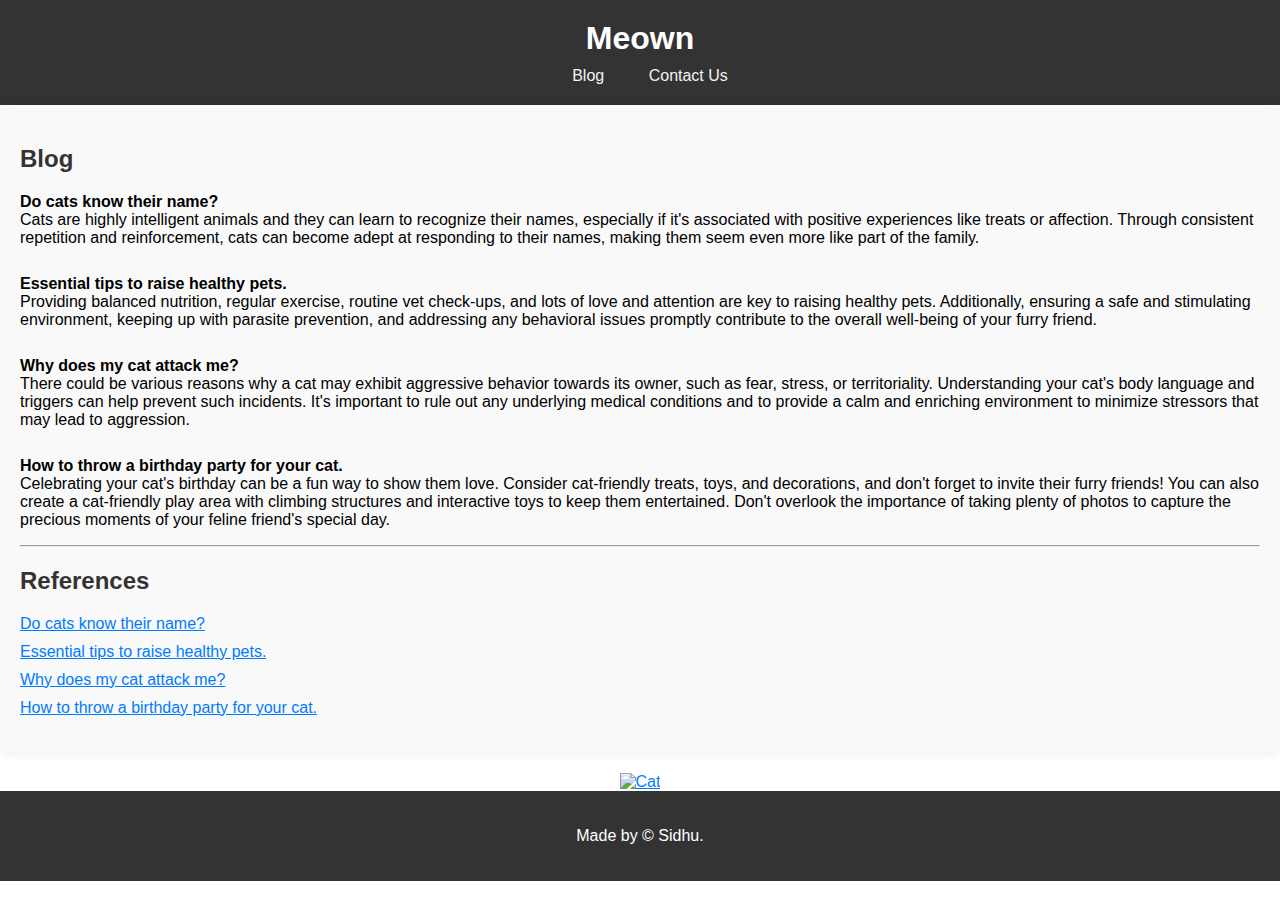
==== index.html @ b0084cfc "Update and rename index2.html to index.html" ====
<!DOCTYPE html>
<html lang="en">
<head>
  <meta charset="UTF-8">
  <meta name="viewport" content="width=device-width, initial-scale=1.0">
  <title>Meown Blog</title>
  <link rel="stylesheet" href="style2.css">
</head>
<body>
  <header>
    <h1>Meown</h1>
    <nav>
      <a href="index2.html">Blog</a>
      <a href="Contact.html">Contact Us</a>
    </nav>
  </header>
<div class="container" id="blog">
  <h2>Blog</h2>
  <ul>
    <li><strong id="name">Do cats know their name?</strong><br>      
      Cats are highly intelligent animals and they can learn to recognize their names,
      especially if it's associated with positive experiences like treats or affection.
      Through consistent repetition and reinforcement, cats can become adept at responding to their names,
      making them seem even more like part of the family.
    </li>
    <br>
    <li><strong id="tips">Essential tips to raise healthy pets.</strong><br>      
      Providing balanced nutrition, regular exercise, routine vet check-ups,
      and lots of love and attention are key to raising healthy pets. Additionally, 
      ensuring a safe and stimulating environment, keeping up with parasite prevention, 
      and addressing any behavioral issues promptly contribute to the overall well-being of your furry friend.
    </li>
    <br>
    <li><strong id="attack">Why does my cat attack me?</strong><br>      
      There could be various reasons why a cat may exhibit aggressive behavior towards 
      its owner, such as fear, stress, or territoriality. Understanding your cat's body language 
      and triggers can help prevent such incidents. It's important to rule out any underlying medical
      conditions and to provide a calm and enriching environment to minimize stressors that may lead to aggression.
    </li>
    <br>
    <li><strong id="party">How to throw a birthday party for your cat.</strong><br>      
      Celebrating your cat's birthday can be a fun way to show them love. Consider cat-friendly treats,
      toys, and decorations, and don't forget to invite their furry friends! You can also create a cat-friendly play area 
      with climbing structures and interactive toys to keep them entertained. Don't overlook the importance of taking plenty 
      of photos to capture the precious moments of your feline friend's special day.
    </li>
  </ul>
  <hr>
  <h2>References</h2>
  <ul>
    <li><a href="#name">Do cats know their name?</a></li>
    <li><a href="#tips">Essential tips to raise healthy pets.</a></li>
    <li><a href="#attack">Why does my cat attack me?</a></li>
    <li><a href="#party">How to throw a birthday party for your cat.</a></li>
  </ul>
</div>
<div class="image-container">
    <a href="https://images.pexels.com/photos/45170/kittens-cat-cat-puppy-rush-45170.jpeg?auto=compress&cs=tinysrgb&w=1260&h=750&dpr=2"><img src="https://images.pexels.com/photos/45170/kittens-cat-cat-puppy-rush-45170.jpeg?auto=compress&cs=tinysrgb&w=1260&h=750&dpr=2"" alt="Cat"></a>
</div>



  <footer>
    <p>Made by &copy; Sidhu.</p>
  </footer>
</body>
</html>
---- style2.css ----
body {
  font-family: Arial, sans-serif;
  margin: 0;
  padding: 0;
}
header, footer {
  background-color: #333;
  color: white;
  padding: 20px;
  text-align: center;
}

h1 {
  margin: 0;
}

nav {
  margin-top: 10px;
}

nav a {
  padding: 5px 10px;
  text-decoration: none;
  color: #f2f2f2;
  position: relative;
  margin-left: 20px;
}

nav a::before {
  content: '';
  position: absolute;
  bottom: 0;
  left: 0;
  width: 0;
  height: 2px;
  background-color: #f2f2f2;
  transition: width 0.3s;
}

nav a:hover::before {
  width: 100%;
}

.container {
  padding: 20px;
  background-color: #f9f9f9;
  border-radius: 10px;
  box-shadow: 0 0 10px rgba(0, 0, 0, 0.1);
}

.image-container {
  text-align: center;
  margin-top: 20px;
}

.image-container img {
      width: 300px; 
      height: auto; 
    }

h2 {
  color: #333;
}

a {
  color: #007bff;
}

ul {
  list-style-type: none;
  padding: 0;
}

li {
  margin-bottom: 10px;
}
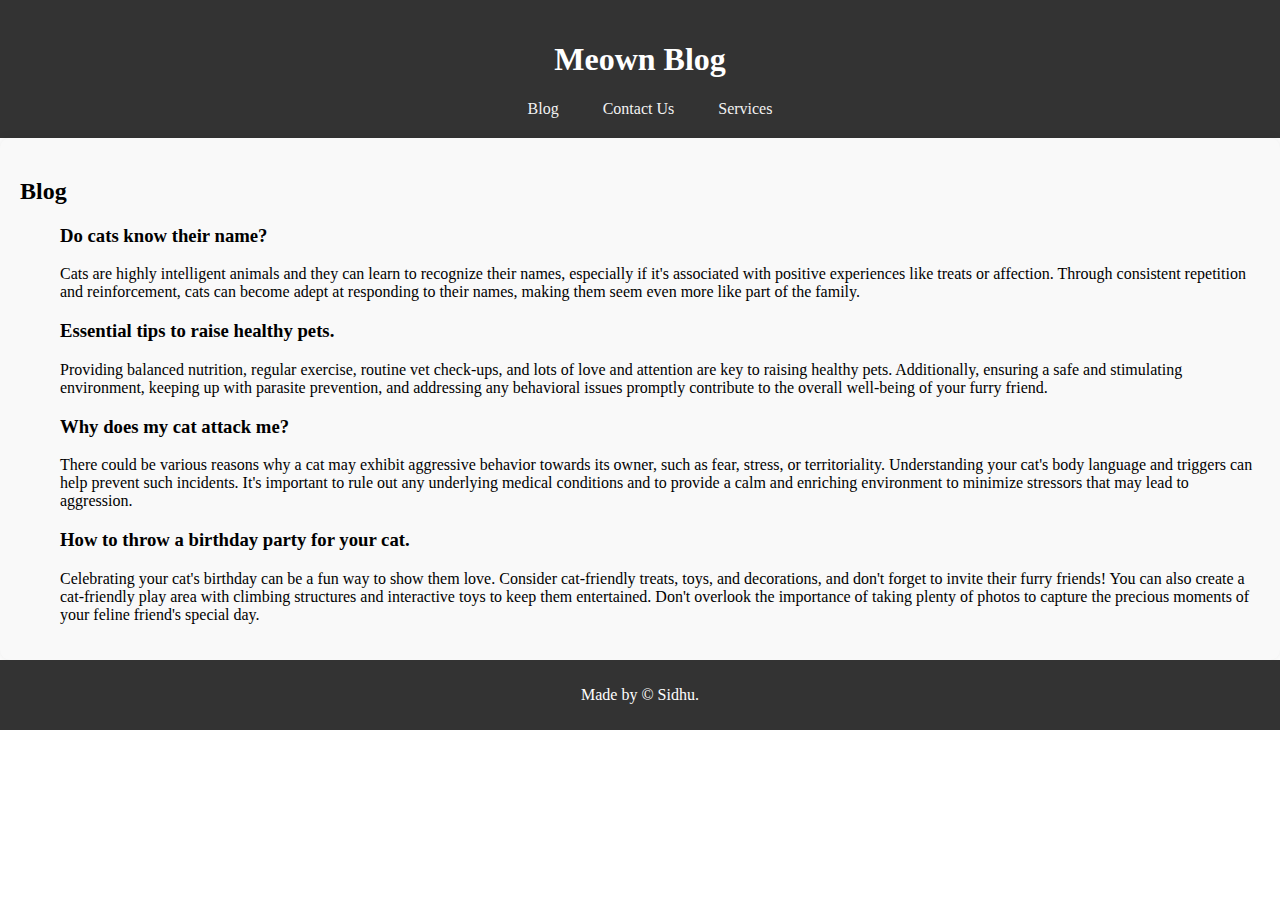
==== commit 644899a0: "Add files via upload" ====
--- a/index.html
+++ b/index.html
@@ -5,63 +5,48 @@
   <meta name="viewport" content="width=device-width, initial-scale=1.0">
   <title>Meown Blog</title>
   <link rel="stylesheet" href="style2.css">
+  <script src="https://ajax.googleapis.com/ajax/libs/jquery/3.5.1/jquery.min.js"></script>
+
 </head>
 <body>
-  <header>
-    <h1>Meown</h1>
-    <nav>
-      <a href="index2.html">Blog</a>
-      <a href="Contact.html">Contact Us</a>
-    </nav>
-  </header>
+
+<header>
+  <h1>Meown Blog</h1>
+  <nav>
+    <a href="index.html">Blog</a>
+    <a href="Contact.html">Contact Us</a>
+    <a href="Services.html">Services</a>
+  </nav>
+</header>
+
 <div class="container" id="blog">
   <h2>Blog</h2>
-  <ul>
-    <li><strong id="name">Do cats know their name?</strong><br>      
-      Cats are highly intelligent animals and they can learn to recognize their names,
-      especially if it's associated with positive experiences like treats or affection.
-      Through consistent repetition and reinforcement, cats can become adept at responding to their names,
-      making them seem even more like part of the family.
-    </li>
-    <br>
-    <li><strong id="tips">Essential tips to raise healthy pets.</strong><br>      
-      Providing balanced nutrition, regular exercise, routine vet check-ups,
-      and lots of love and attention are key to raising healthy pets. Additionally, 
-      ensuring a safe and stimulating environment, keeping up with parasite prevention, 
-      and addressing any behavioral issues promptly contribute to the overall well-being of your furry friend.
-    </li>
-    <br>
-    <li><strong id="attack">Why does my cat attack me?</strong><br>      
-      There could be various reasons why a cat may exhibit aggressive behavior towards 
-      its owner, such as fear, stress, or territoriality. Understanding your cat's body language 
-      and triggers can help prevent such incidents. It's important to rule out any underlying medical
-      conditions and to provide a calm and enriching environment to minimize stressors that may lead to aggression.
-    </li>
-    <br>
-    <li><strong id="party">How to throw a birthday party for your cat.</strong><br>      
-      Celebrating your cat's birthday can be a fun way to show them love. Consider cat-friendly treats,
-      toys, and decorations, and don't forget to invite their furry friends! You can also create a cat-friendly play area 
-      with climbing structures and interactive toys to keep them entertained. Don't overlook the importance of taking plenty 
-      of photos to capture the precious moments of your feline friend's special day.
-    </li>
-  </ul>
-  <hr>
-  <h2>References</h2>
-  <ul>
-    <li><a href="#name">Do cats know their name?</a></li>
-    <li><a href="#tips">Essential tips to raise healthy pets.</a></li>
-    <li><a href="#attack">Why does my cat attack me?</a></li>
-    <li><a href="#party">How to throw a birthday party for your cat.</a></li>
+  <ul id="blog-posts">
   </ul>
 </div>
-<div class="image-container">
-    <a href="https://images.pexels.com/photos/45170/kittens-cat-cat-puppy-rush-45170.jpeg?auto=compress&cs=tinysrgb&w=1260&h=750&dpr=2"><img src="https://images.pexels.com/photos/45170/kittens-cat-cat-puppy-rush-45170.jpeg?auto=compress&cs=tinysrgb&w=1260&h=750&dpr=2"" alt="Cat"></a>
-</div>
 
+<footer>
+  <p>Made by &copy; Sidhu.</p>
+</footer>
 
+<script>
+  $(document).ready(function(){
+    // Use $.get() to fetch XML data
+    $.get("data.xml", function(data) {
+      // Clear existing content of #blog-posts element
+      $("#blog-posts").html('');
+  
+      // Iterate through each <li> element inside <blog>
+      $(data).find("blog").find("li").each(function() {
+        var post = $(this);
+        $("#blog-posts").append("<h3>" +
+          post.find("title").text() + "</h3>" +
+          post.find("content").text() + "<br>");
+      });
+    });
+  });
+  </script>
+  
 
-  <footer>
-    <p>Made by &copy; Sidhu.</p>
-  </footer>
 </body>
 </html>
--- a/style2.css
+++ b/style2.css
@@ -1,17 +1,14 @@
 body {
-  font-family: Arial, sans-serif;
+  font-family: 'Times New Roman', Times, serif;
   margin: 0;
   padding: 0;
 }
-header, footer {
+
+header {
   background-color: #333;
   color: white;
-  padding: 20px;
+  padding: 20px ;
   text-align: center;
-}
-
-h1 {
-  margin: 0;
 }
 
 nav {
@@ -40,7 +37,6 @@
 nav a:hover::before {
   width: 100%;
 }
-
 .container {
   padding: 20px;
   background-color: #f9f9f9;
@@ -56,21 +52,12 @@
 .image-container img {
       width: 300px; 
       height: auto; 
-    }
-
-h2 {
-  color: #333;
 }
 
-a {
-  color: #007bff;
-}
 
-ul {
-  list-style-type: none;
-  padding: 0;
-}
-
-li {
-  margin-bottom: 10px;
-}
+footer {
+  background-color: #333;
+  color: white;
+  text-align: center;
+  padding: 10px 0;
+}